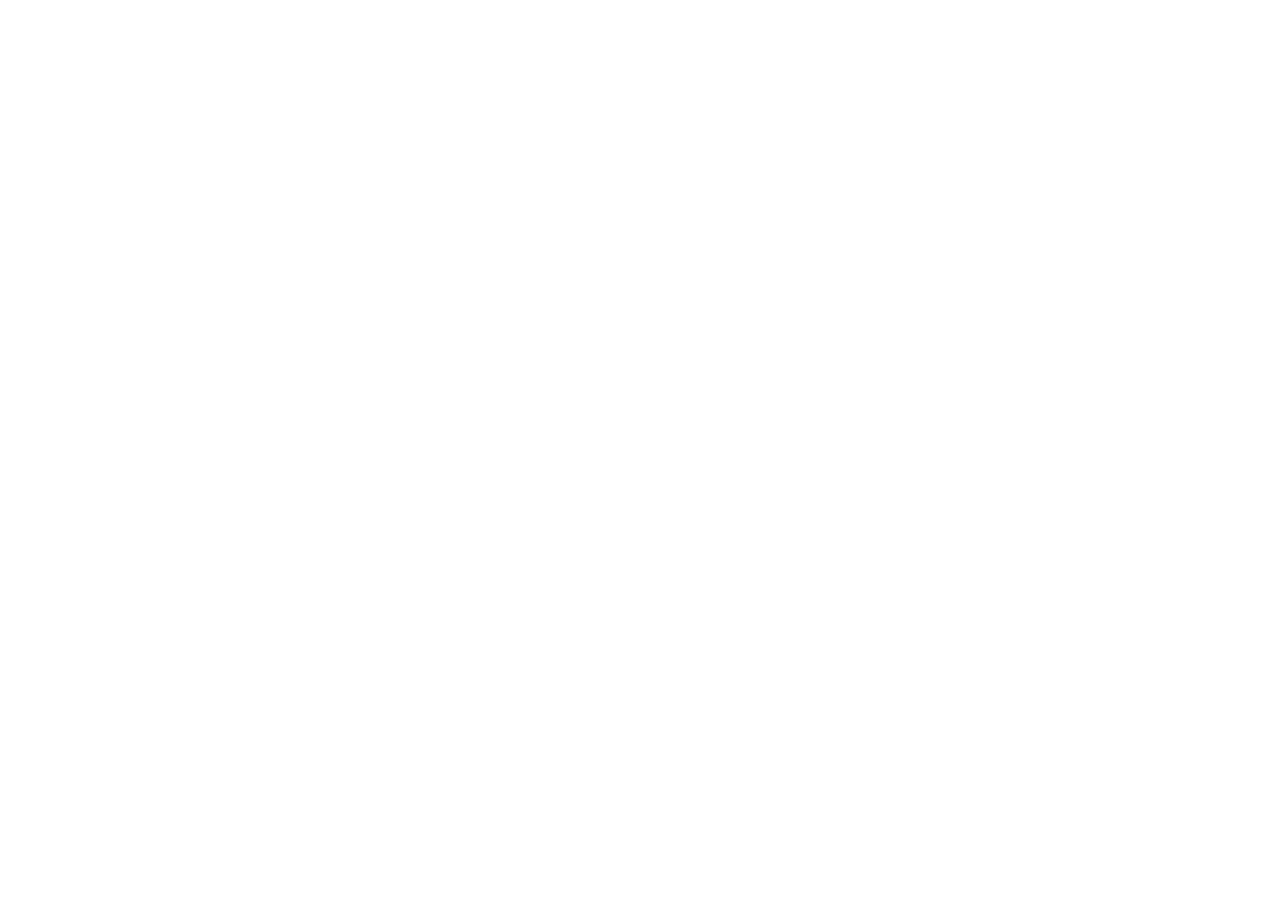
==== docs/index.html @ a83876a0 "docs agregado" ====
<!doctype html><html lang="en"><head><meta charset="utf-8"/><link rel="icon" href="/favicon.ico"/><meta name="viewport" content="width=device-width,initial-scale=1"/><meta name="theme-color" content="#000000"/><meta name="description" content="Web site created using create-react-app"/><link rel="apple-touch-icon" href="/logo192.png"/><link rel="manifest" href="/manifest.json"/><link rel="stylesheet" href="https://cdnjs.cloudflare.com/ajax/libs/animate.css/4.1.1/animate.min.css"/><title>React App</title><link href="/static/css/main.2b125d63.chunk.css" rel="stylesheet"></head><body><noscript>You need to enable JavaScript to run this app.</noscript><div id="root"></div><script>!function(e){function r(r){for(var n,p,f=r[0],i=r[1],l=r[2],c=0,s=[];c<f.length;c++)p=f[c],Object.prototype.hasOwnProperty.call(o,p)&&o[p]&&s.push(o[p][0]),o[p]=0;for(n in i)Object.prototype.hasOwnProperty.call(i,n)&&(e[n]=i[n]);for(a&&a(r);s.length;)s.shift()();return u.push.apply(u,l||[]),t()}function t(){for(var e,r=0;r<u.length;r++){for(var t=u[r],n=!0,f=1;f<t.length;f++){var i=t[f];0!==o[i]&&(n=!1)}n&&(u.splice(r--,1),e=p(p.s=t[0]))}return e}var n={},o={1:0},u=[];function p(r){if(n[r])return n[r].exports;var t=n[r]={i:r,l:!1,exports:{}};return e[r].call(t.exports,t,t.exports,p),t.l=!0,t.exports}p.m=e,p.c=n,p.d=function(e,r,t){p.o(e,r)||Object.defineProperty(e,r,{enumerable:!0,get:t})},p.r=function(e){"undefined"!=typeof Symbol&&Symbol.toStringTag&&Object.defineProperty(e,Symbol.toStringTag,{value:"Module"}),Object.defineProperty(e,"__esModule",{value:!0})},p.t=function(e,r){if(1&r&&(e=p(e)),8&r)return e;if(4&r&&"object"==typeof e&&e&&e.__esModule)return e;var t=Object.create(null);if(p.r(t),Object.defineProperty(t,"default",{enumerable:!0,value:e}),2&r&&"string"!=typeof e)for(var n in e)p.d(t,n,function(r){return e[r]}.bind(null,n));return t},p.n=function(e){var r=e&&e.__esModule?function(){return e.default}:function(){return e};return p.d(r,"a",r),r},p.o=function(e,r){return Object.prototype.hasOwnProperty.call(e,r)},p.p="/";var f=this["webpackJsonpgif-expert-app"]=this["webpackJsonpgif-expert-app"]||[],i=f.push.bind(f);f.push=r,f=f.slice();for(var l=0;l<f.length;l++)r(f[l]);var a=i;t()}([])</script><script src="/static/js/2.de17bf47.chunk.js"></script><script src="/static/js/main.989c5e47.chunk.js"></script></body></html>
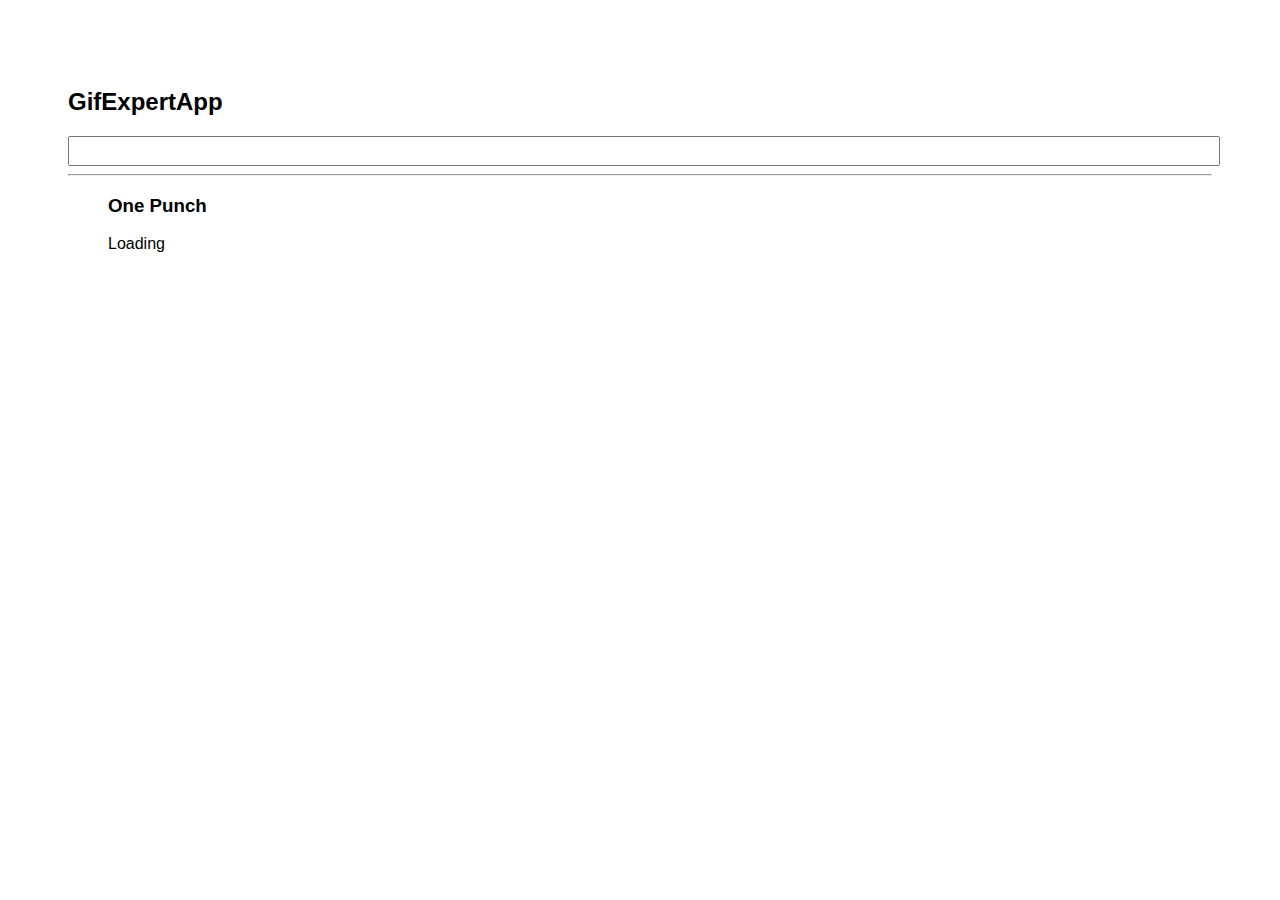
==== commit 9ae05472: "index.html actualizado" ====
--- a/docs/index.html
+++ b/docs/index.html
@@ -1 +1,118 @@
-<!doctype html><html lang="en"><head><meta charset="utf-8"/><link rel="icon" href="/favicon.ico"/><meta name="viewport" content="width=device-width,initial-scale=1"/><meta name="theme-color" content="#000000"/><meta name="description" content="Web site created using create-react-app"/><link rel="apple-touch-icon" href="/logo192.png"/><link rel="manifest" href="/manifest.json"/><link rel="stylesheet" href="https://cdnjs.cloudflare.com/ajax/libs/animate.css/4.1.1/animate.min.css"/><title>React App</title><link href="/static/css/main.2b125d63.chunk.css" rel="stylesheet"></head><body><noscript>You need to enable JavaScript to run this app.</noscript><div id="root"></div><script>!function(e){function r(r){for(var n,p,f=r[0],i=r[1],l=r[2],c=0,s=[];c<f.length;c++)p=f[c],Object.prototype.hasOwnProperty.call(o,p)&&o[p]&&s.push(o[p][0]),o[p]=0;for(n in i)Object.prototype.hasOwnProperty.call(i,n)&&(e[n]=i[n]);for(a&&a(r);s.length;)s.shift()();return u.push.apply(u,l||[]),t()}function t(){for(var e,r=0;r<u.length;r++){for(var t=u[r],n=!0,f=1;f<t.length;f++){var i=t[f];0!==o[i]&&(n=!1)}n&&(u.splice(r--,1),e=p(p.s=t[0]))}return e}var n={},o={1:0},u=[];function p(r){if(n[r])return n[r].exports;var t=n[r]={i:r,l:!1,exports:{}};return e[r].call(t.exports,t,t.exports,p),t.l=!0,t.exports}p.m=e,p.c=n,p.d=function(e,r,t){p.o(e,r)||Object.defineProperty(e,r,{enumerable:!0,get:t})},p.r=function(e){"undefined"!=typeof Symbol&&Symbol.toStringTag&&Object.defineProperty(e,Symbol.toStringTag,{value:"Module"}),Object.defineProperty(e,"__esModule",{value:!0})},p.t=function(e,r){if(1&r&&(e=p(e)),8&r)return e;if(4&r&&"object"==typeof e&&e&&e.__esModule)return e;var t=Object.create(null);if(p.r(t),Object.defineProperty(t,"default",{enumerable:!0,value:e}),2&r&&"string"!=typeof e)for(var n in e)p.d(t,n,function(r){return e[r]}.bind(null,n));return t},p.n=function(e){var r=e&&e.__esModule?function(){return e.default}:function(){return e};return p.d(r,"a",r),r},p.o=function(e,r){return Object.prototype.hasOwnProperty.call(e,r)},p.p="/";var f=this["webpackJsonpgif-expert-app"]=this["webpackJsonpgif-expert-app"]||[],i=f.push.bind(f);f.push=r,f=f.slice();for(var l=0;l<f.length;l++)r(f[l]);var a=i;t()}([])</script><script src="/static/js/2.de17bf47.chunk.js"></script><script src="/static/js/main.989c5e47.chunk.js"></script></body></html>+<!DOCTYPE html>
+<html lang="en">
+  <head>
+    <meta charset="utf-8" />
+    <link rel="icon" href="./favicon.ico" />
+    <meta name="viewport" content="width=device-width,initial-scale=1" />
+    <meta name="theme-color" content="#000000" />
+    <meta
+      name="description"
+      content="Web site created using create-react-app"
+    />
+    <link rel="apple-touch-icon" href="./logo192.png" />
+    <link rel="manifest" href="./manifest.json" />
+    <link
+      rel="stylesheet"
+      href="https://cdnjs.cloudflare.com/ajax/libs/animate.css/4.1.1/animate.min.css"
+    />
+    <title>React App</title>
+    <link href="./static/css/main.2b125d63.chunk.css" rel="stylesheet" />
+  </head>
+  <body>
+    <noscript>You need to enable JavaScript to run this app.</noscript>
+    <div id="root"></div>
+    <script>
+      !(function (e) {
+        function r(r) {
+          for (
+            var n, p, f = r[0], i = r[1], l = r[2], c = 0, s = [];
+            c < f.length;
+            c++
+          )
+            (p = f[c]),
+              Object.prototype.hasOwnProperty.call(o, p) &&
+                o[p] &&
+                s.push(o[p][0]),
+              (o[p] = 0);
+          for (n in i)
+            Object.prototype.hasOwnProperty.call(i, n) && (e[n] = i[n]);
+          for (a && a(r); s.length; ) s.shift()();
+          return u.push.apply(u, l || []), t();
+        }
+        function t() {
+          for (var e, r = 0; r < u.length; r++) {
+            for (var t = u[r], n = !0, f = 1; f < t.length; f++) {
+              var i = t[f];
+              0 !== o[i] && (n = !1);
+            }
+            n && (u.splice(r--, 1), (e = p((p.s = t[0]))));
+          }
+          return e;
+        }
+        var n = {},
+          o = { 1: 0 },
+          u = [];
+        function p(r) {
+          if (n[r]) return n[r].exports;
+          var t = (n[r] = { i: r, l: !1, exports: {} });
+          return e[r].call(t.exports, t, t.exports, p), (t.l = !0), t.exports;
+        }
+        (p.m = e),
+          (p.c = n),
+          (p.d = function (e, r, t) {
+            p.o(e, r) ||
+              Object.defineProperty(e, r, { enumerable: !0, get: t });
+          }),
+          (p.r = function (e) {
+            "undefined" != typeof Symbol &&
+              Symbol.toStringTag &&
+              Object.defineProperty(e, Symbol.toStringTag, { value: "Module" }),
+              Object.defineProperty(e, "__esModule", { value: !0 });
+          }),
+          (p.t = function (e, r) {
+            if ((1 & r && (e = p(e)), 8 & r)) return e;
+            if (4 & r && "object" == typeof e && e && e.__esModule) return e;
+            var t = Object.create(null);
+            if (
+              (p.r(t),
+              Object.defineProperty(t, "default", { enumerable: !0, value: e }),
+              2 & r && "string" != typeof e)
+            )
+              for (var n in e)
+                p.d(
+                  t,
+                  n,
+                  function (r) {
+                    return e[r];
+                  }.bind(null, n)
+                );
+            return t;
+          }),
+          (p.n = function (e) {
+            var r =
+              e && e.__esModule
+                ? function () {
+                    return e.default;
+                  }
+                : function () {
+                    return e;
+                  };
+            return p.d(r, "a", r), r;
+          }),
+          (p.o = function (e, r) {
+            return Object.prototype.hasOwnProperty.call(e, r);
+          }),
+          (p.p = "/");
+        var f = (this["webpackJsonpgif-expert-app"] =
+            this["webpackJsonpgif-expert-app"] || []),
+          i = f.push.bind(f);
+        (f.push = r), (f = f.slice());
+        for (var l = 0; l < f.length; l++) r(f[l]);
+        var a = i;
+        t();
+      })([]);
+    </script>
+    <script src="./static/js/2.de17bf47.chunk.js"></script>
+    <script src="./static/js/main.989c5e47.chunk.js"></script>
+  </body>
+</html>
--- a/docs/static/css/main.2b125d63.chunk.css
+++ b/docs/static/css/main.2b125d63.chunk.css
@@ -0,0 +1,2 @@
+*{font-family:Arial,Helvetica,sans-serif}body{padding:60px}input{color:grey;font-size:1.3rem;width:100%}.card{align-content:center;border:1px solid grey;border-radius:6px;overflow:hidden;margin-bottom:10px;margin-right:10px}.card p{padding:5px;text-align:center}.card img{max-width:170px}.card-grid{display:flex;flex-direction:row;flex-wrap:wrap}
+/*# sourceMappingURL=main.2b125d63.chunk.css.map */